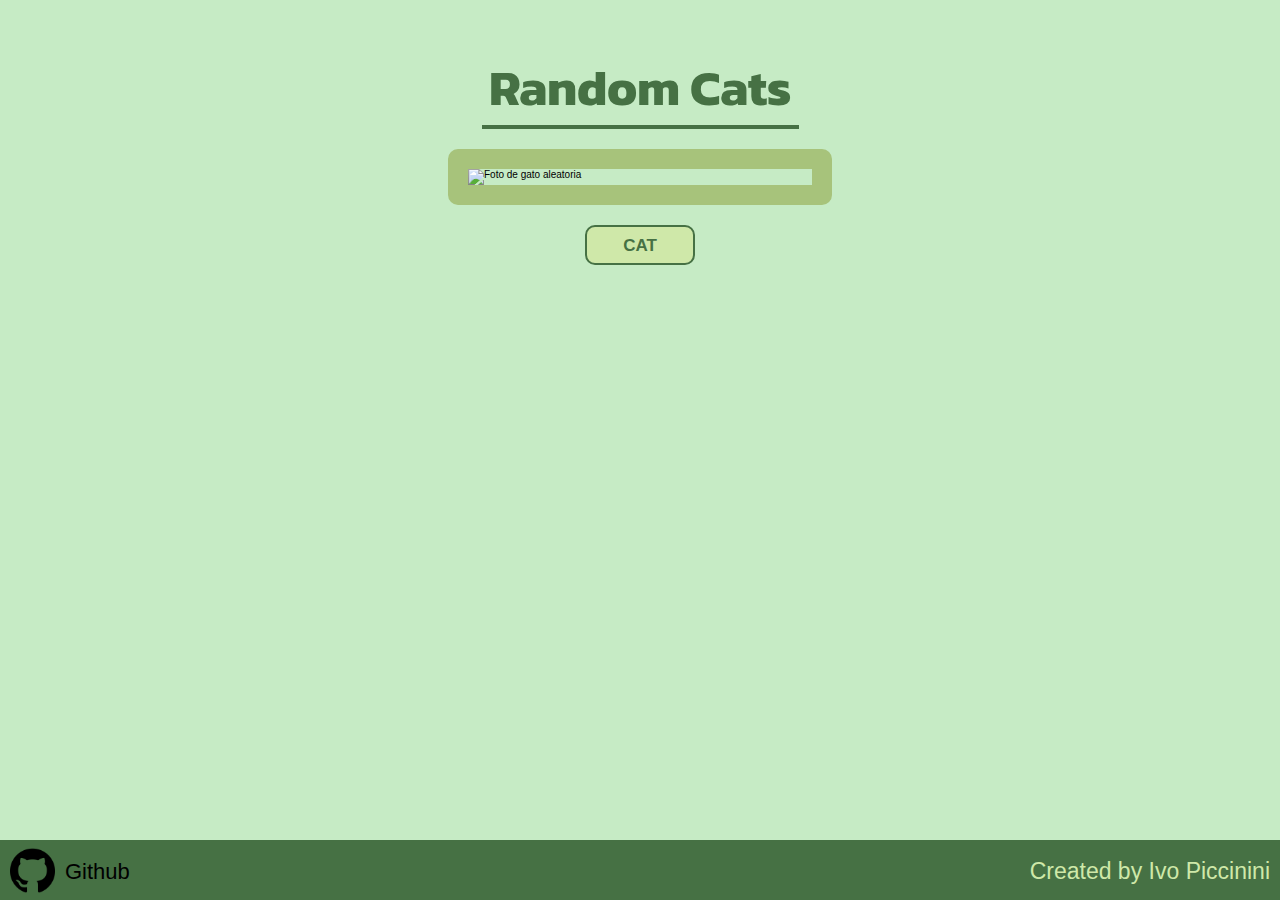
==== index.html @ f063262c "v1" ====
<!DOCTYPE html>
<html lang="en">
<head>
    <meta charset="UTF-8">
    <meta http-equiv="X-UA-Compatible" content="IE=edge">
    <meta name="viewport" content="width=device-width, initial-scale=1.0">
    <title>Random Cats</title>
    <link rel="stylesheet" href="./style.css">
    <style>@import url('https://fonts.googleapis.com/css2?family=Kanit&display=swap');</style>
</head>
<body>
    <div class="title-container">
        <h1 class="title">Random Cats</h1>
    </div>
    
    <div class="img-container">
        <img class="cat-img" alt="Foto de gato aleatoria">
    </div>
    
    <div class="button-container">
        <input type="button" class="next-cat" value="CAT" onclick="location.reload()">
    </div>
    
    <footer>
        <div class="container-p">
            <p>Created by Ivo Piccinini</p>
        </div>
        <div class="container-git">
            <a href="https://github.com/Ivo-Piccinini">
                <img src="./img/25231.png" alt="">
            </a>
            <a href="https://github.com/Ivo-Piccinini">
                <p>Github</p>
            </a>
        </div>
    </footer>

    <script src="./main.js"></script>
</body>
</html>
---- style.css ----
* {
    box-sizing: border-box;
    margin: 0;
    padding: 0;
}

html {
    font-size: 62.5%;
    background-color: #C6EBC5;
    font-family:'Gill Sans', 'Gill Sans MT', Calibri, 'Trebuchet MS', sans-serif;
}
.title-container {
    display: flex;
    justify-content: center;
}

.title {
    font-family: 'Kanit';
    width: 317px;
    text-align: center;
    font-size: 50px;
    margin-top: 50px;
    margin-bottom: 20px;
    color: #467144;
    border-bottom: solid #467144 4px;
}

.img-container {
    display: flex;
    justify-content: center;
    margin-top: 40px;
    /* background-color: #FBF2CF; */
    width: 60%;

    margin: 0 auto;
}

.cat-img {
    width: 50%;
    height: 30%;
    border: solid #a7c37b 20px;
    border-radius: 10px;
    max-height: 650px;
}

.button-container {
    display: flex;
    justify-content: center;
}

.next-cat {
    width: 110px;
    height: 40px;
    margin-top: 20px;
    background-color: #CFE8A9;
    border: solid #467144 2px;
    border-radius: 10px;
    color: #467144;
    font-weight: 700;
    font-size: 17px;
    padding-top: 1px;
    margin-bottom: 20px;
}

.next-cat:hover {
    background-color: #b5d189;
    border: solid #467144 3px;
}

footer {
    position: relative;
    bottom: 100%;
    width: 100%;
    height: 60px;
    background-color: #467144;
    position: absolute;
    bottom: 0;
}

.container-p {
    display: flex;
    justify-content: flex-end;
    color: #CFE8A9;

}

.container-p p {
    position: absolute;
    margin-right: 10px;
    font-size: 23px;
    top: 18px;
}

.container-git {
    display: flex;
    flex-direction: row;
}

.container-git img {
    color: #CFE8A9;
    width: 45px;
    margin-left: 10px;
    margin-top: 8px;
}

.container-git a {
    text-decoration: none;
    color: black;
}

.container-git a p {
    font-size: 22px;
    margin-top: 19px;
    margin-left: 10px;
}

@media screen and (max-width:1104px) {

    .cat-img {
        position:relative;
        width: 70%;
        /* width: 50%;
        height: 30%;
        border: solid #a7c37b 20px;
        border-radius: 10px;*/
        max-width: 300px;
        margin: 0 auto;
        /* max-height: 650px;  */
    }
}
@media screen and (max-width:734px) {
    .cat-img {
        width: 100%;
    }
}

@media screen and (max-width:506px) {
    .cat-img {
        width: 120%;
    }
    .title-container {
        margin-bottom: 50px;
    }
}

@media screen and (max-width:372px) {
    .container-p p {
        font-size: 18px;
        margin-top: 2px;
    }
}
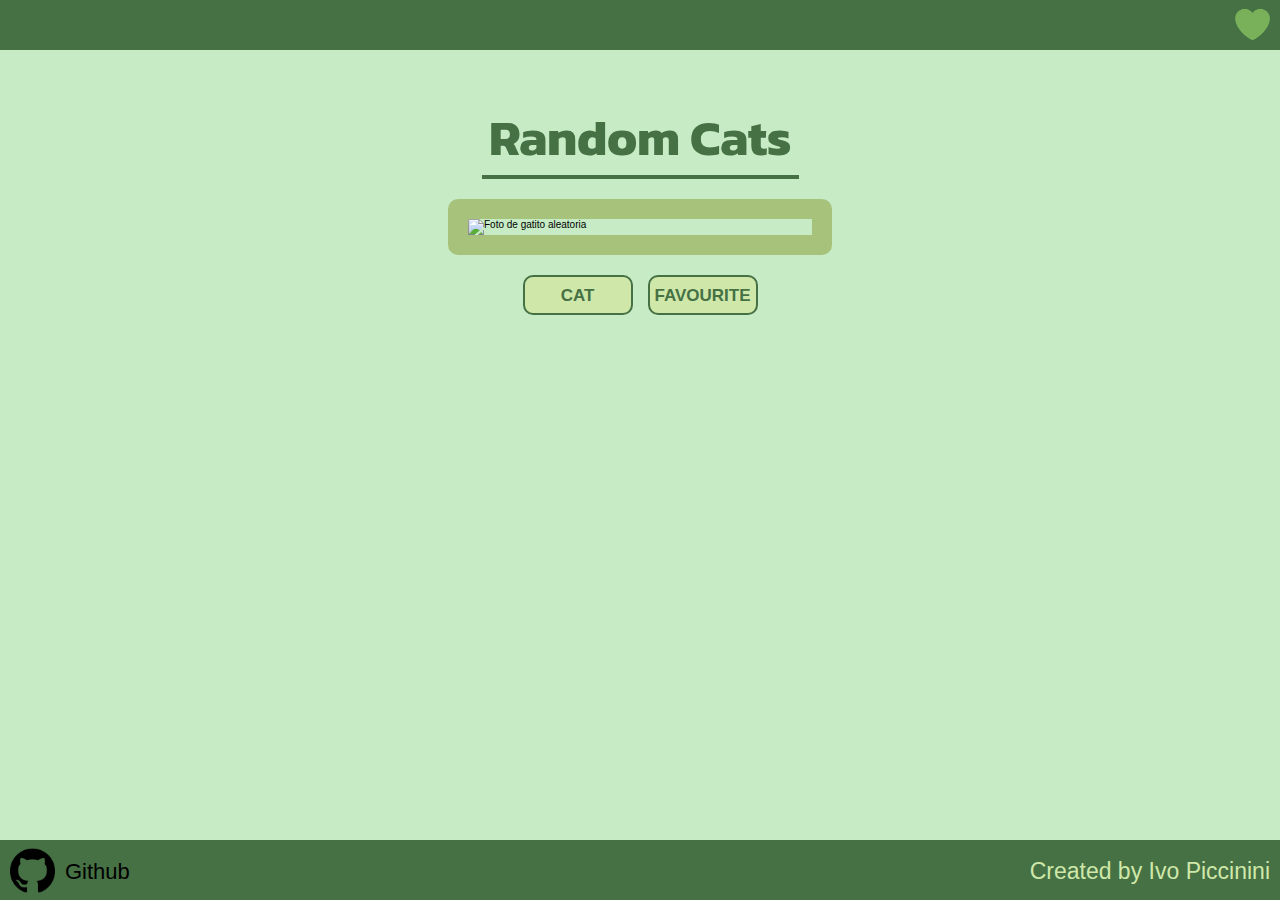
==== commit bc350eb6: "Implementacion de errores" ====
--- a/index.html
+++ b/index.html
@@ -9,17 +9,32 @@
     <style>@import url('https://fonts.googleapis.com/css2?family=Kanit&display=swap');</style>
 </head>
 <body>
+
+    <header>
+        <a class="fav-section-container" href="./favorites/favorites.html">
+            <img class="fav-section" src="./img/1f49a.png" alt="">
+        </a>
+    </header>
+
     <div class="title-container">
         <h1 class="title">Random Cats</h1>
     </div>
+
+    <span id="error"></span>     
+
+    <section id="randomCats">
+        <article>
+            <div class="img-container">
+                <img id="rc" class="cat-img" alt="Foto de gatito aleatoria">
+            </div>
+        </article>
+
+        <div class="button-container">
+            <button class="next-cat" onclick="loadRandomCats()">CAT</button>
+            <button class="fav-button">FAVOURITE</button>
+        </div>
+    </section>
     
-    <div class="img-container">
-        <img class="cat-img" alt="Foto de gato aleatoria">
-    </div>
-    
-    <div class="button-container">
-        <input type="button" class="next-cat" value="CAT" onclick="location.reload()">
-    </div>
     
     <footer>
         <div class="container-p">
--- a/style.css
+++ b/style.css
@@ -9,6 +9,28 @@
     background-color: #C6EBC5;
     font-family:'Gill Sans', 'Gill Sans MT', Calibri, 'Trebuchet MS', sans-serif;
 }
+
+header {
+    display: flex;
+    width: 100%;
+    height: 50px;
+    background-color: #467144;
+    justify-content: flex-end;
+}
+
+.fav-section-container {
+    width: 35px;
+    height: 35px;
+    margin-right: 10px;
+    margin-top: 7px;
+}
+
+.fav-section {
+    width: 100%;
+    height: 100%;
+}
+
+
 .title-container {
     display: flex;
     justify-content: center;
@@ -52,6 +74,7 @@
     width: 110px;
     height: 40px;
     margin-top: 20px;
+    margin-right: 15px;
     background-color: #CFE8A9;
     border: solid #467144 2px;
     border-radius: 10px;
@@ -65,6 +88,27 @@
 .next-cat:hover {
     background-color: #b5d189;
     border: solid #467144 3px;
+    cursor: pointer;
+}
+
+.fav-button {
+    width: 110px;
+    height: 40px;
+    margin-top: 20px;
+    background-color: #CFE8A9;
+    border: solid #467144 2px;
+    border-radius: 10px;
+    color: #467144;
+    font-weight: 700;
+    font-size: 17px;
+    padding-top: 1px;
+    margin-bottom: 20px;
+}
+
+.fav-button:hover {
+    background-color: #b5d189;
+    border: solid #467144 3px;
+    cursor: pointer;
 }
 
 footer {
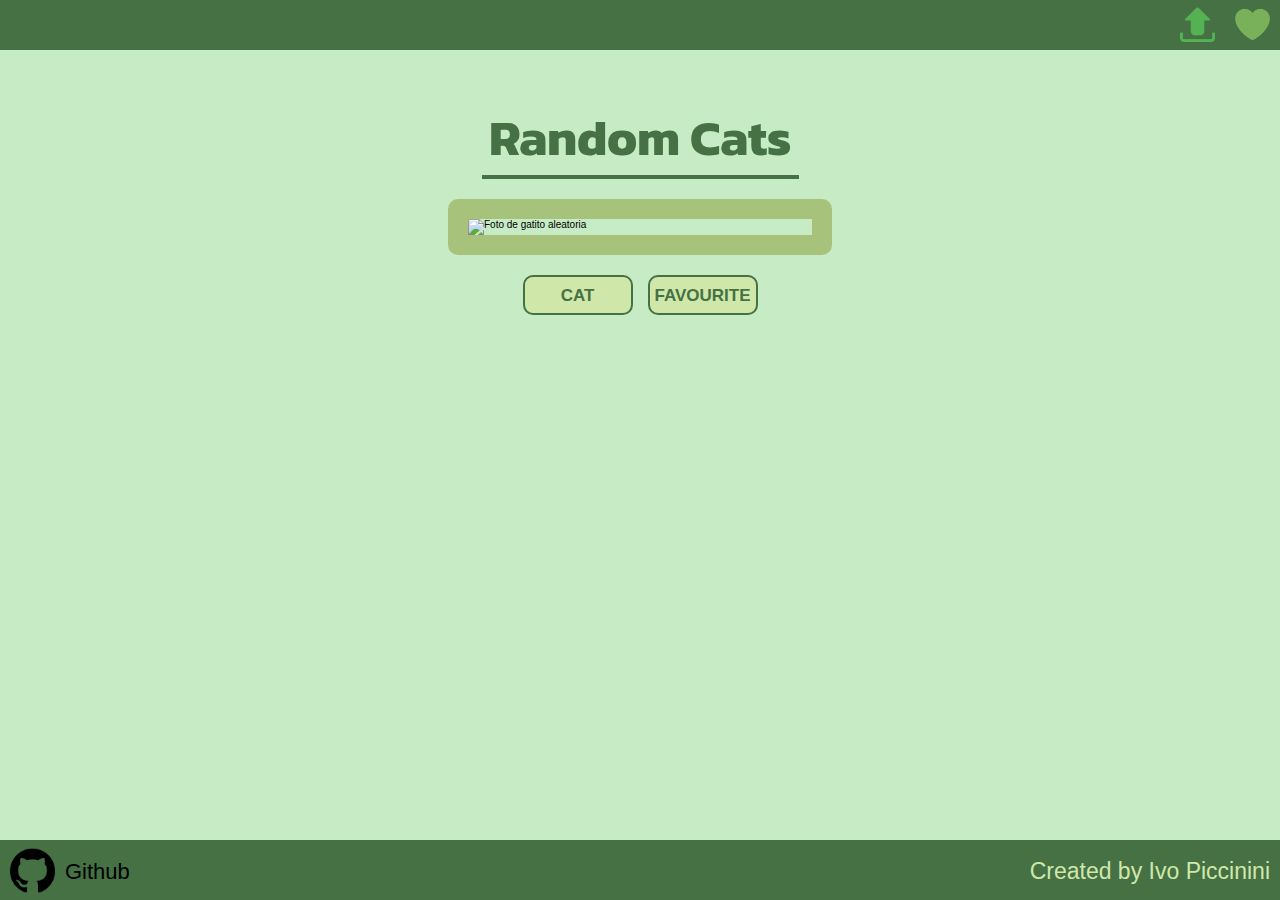
==== commit a3dfd25f: "upload section" ====
--- a/index.html
+++ b/index.html
@@ -11,6 +11,10 @@
 <body>
 
     <header>
+        <a class="upload-section-container" href="./upload/upload.html">
+            <img class="upload-section" src="./img/Upload-PNG-Clipart.png" alt="">
+        </a>
+
         <a class="fav-section-container" href="./favorites/favorites.html">
             <img class="fav-section" src="./img/1f49a.png" alt="">
         </a>
@@ -31,7 +35,7 @@
 
         <div class="button-container">
             <button class="next-cat" onclick="loadRandomCats()">CAT</button>
-            <button class="fav-button">FAVOURITE</button>
+            <button id="btnFav" class="fav-button">FAVOURITE</button>
         </div>
     </section>
     
--- a/style.css
+++ b/style.css
@@ -8,6 +8,12 @@
     font-size: 62.5%;
     background-color: #C6EBC5;
     font-family:'Gill Sans', 'Gill Sans MT', Calibri, 'Trebuchet MS', sans-serif;
+    min-height: 100%;
+    position: relative;
+}
+
+body {
+    margin: 0;
 }
 
 header {
@@ -16,6 +22,19 @@
     height: 50px;
     background-color: #467144;
     justify-content: flex-end;
+    flex-direction: row;
+}
+
+.upload-section-container {
+    width: 35px;
+    height: 35px;
+    margin-right: 20px;
+    margin-top: 7px;
+}
+
+.upload-section {
+    width: 100%;
+    height: 100%;
 }
 
 .fav-section-container {
@@ -53,7 +72,6 @@
     margin-top: 40px;
     /* background-color: #FBF2CF; */
     width: 60%;
-
     margin: 0 auto;
 }
 
@@ -62,7 +80,7 @@
     height: 30%;
     border: solid #a7c37b 20px;
     border-radius: 10px;
-    max-height: 650px;
+    max-height: 600px;
 }
 
 .button-container {
@@ -112,12 +130,10 @@
 }
 
 footer {
-    position: relative;
-    bottom: 100%;
+    position: absolute;
     width: 100%;
     height: 60px;
     background-color: #467144;
-    position: absolute;
     bottom: 0;
 }
 
